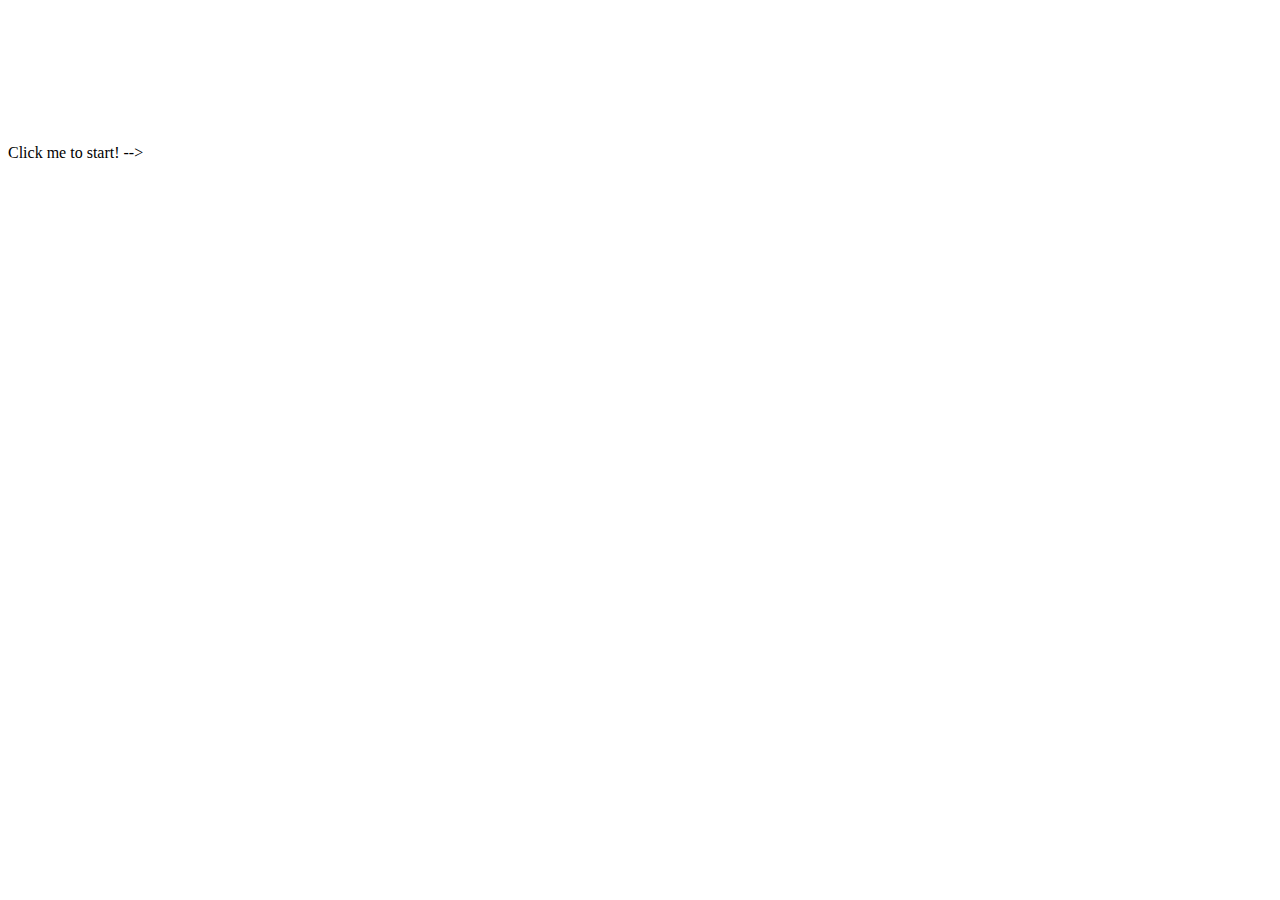
==== projects/stockresearcheval.html @ 734b516f "Link JS to HTML" ====
<!DOCTYPE html>
<html>
<head>
	<link href="https://fonts.googleapis.com/css?family=Roboto" rel="stylesheet">
	<link rel="stylesheet" type="text/css" href="consolestyle.css">
	<title>Stock Research Quiz</title>
</head>
<body>
	<div class='replitHolder'>
		<span class='msg' id='msg'>Click me to start! --></span>
		<iframe class='replitScreen' src="https://repl.it/@smhnr27/Stock-Research-Evaluation?lite=true" scrolling="no" frameborder="no" allowtransparency="true" allowfullscreen="true" sandbox="allow-forms allow-pointer-lock allow-popups allow-same-origin allow-scripts allow-modals"></iframe>
	</div>

	<script type="text/javascript" src="msgflashing.js"></script>
</body>
</html>
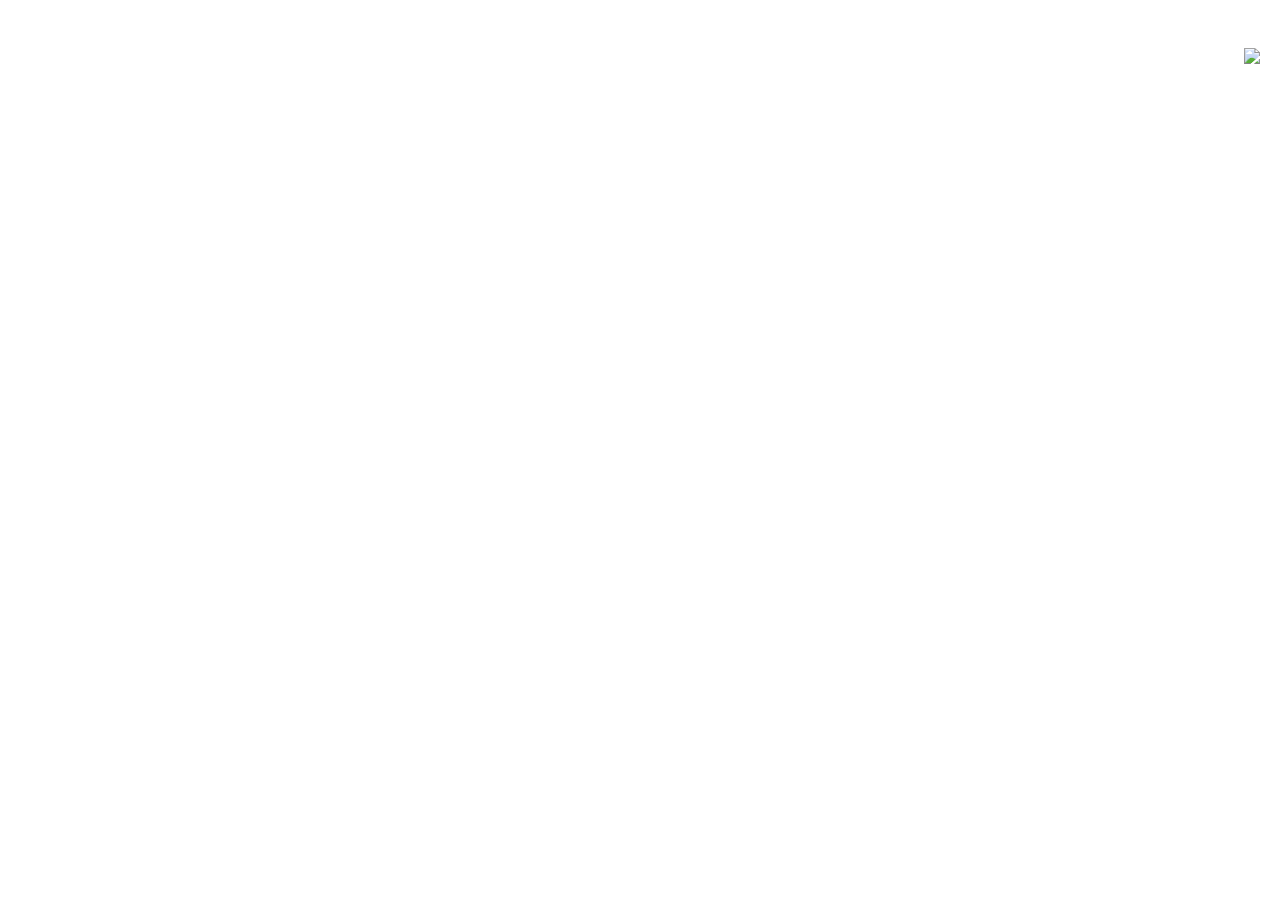
==== commit 645a9144: "Bug fixes and restructuring." ====
--- a/projects/stockresearcheval.html
+++ b/projects/stockresearcheval.html
@@ -4,13 +4,15 @@
 	<link href="https://fonts.googleapis.com/css?family=Roboto" rel="stylesheet">
 	<link rel="stylesheet" type="text/css" href="consolestyle.css">
 	<title>Stock Research Quiz</title>
+	<meta name='description' content="Test your stock-picking ability against professional analysts.">
 </head>
 <body>
 	<div class='replitHolder'>
+		<a href='https://repl.it'><img class='logo' src='https://cdn.freebiesupply.com/logos/large/2x/replit-logo-png-transparent.png'></a>
 		<span class='msg' id='msg'>Click me to start! --></span>
-		<iframe class='replitScreen' src="https://repl.it/@smhnr27/Stock-Research-Evaluation?lite=true" scrolling="no" frameborder="no" allowtransparency="true" allowfullscreen="true" sandbox="allow-forms allow-pointer-lock allow-popups allow-same-origin allow-scripts allow-modals"></iframe>
+		<iframe class='replitScreen' src="https://repl.it/@samhiner/Stock-Research-Evaluation?lite=true" scrolling="no" frameborder="no" allowtransparency="true" allowfullscreen="true" sandbox="allow-forms allow-pointer-lock allow-popups allow-same-origin allow-scripts allow-modals"></iframe>
 	</div>
 
-	<script type="text/javascript" src="msgflashing.js"></script>
+	<script type="text/javascript" src="replitmsg.js"></script>
 </body>
 </html>	
--- a/projects/consolestyle.css
+++ b/projects/consolestyle.css
@@ -0,0 +1,40 @@
+.replitHolder {
+	/*all of this makes div occupy full screen*/
+	overflow: hidden;
+	position: absolute; 
+	top: 0%; 
+	left: 0%;
+	height: 100%;
+	width: 100%;
+}
+.replitScreen {
+	overflow: hidden;
+	position: relative; 
+	top: calc(-100% + -51px); 
+	left: -50px;
+	height: calc(200% + 52px);
+	width: calc(100% + 50px);
+
+	/*this is sized to ~200% bc that makes the display the size 
+	of a full screen and the code is then hidden.*/
+
+	/*51px is the size of the header + the bar which is used
+	to resize the code vs display. This plus half of the screen 
+	(the code part) only leaves the display part left. 
+	Also, the 50px is the size of the sidebar*/
+}
+.msg {
+	z-index: 1;
+	position: absolute; 
+	right: calc(4.5em + 5%); 
+	bottom: 2.5em;
+	color: white;
+	font-family: 'Roboto', sans-serif;
+}
+.logo {
+	z-index: 1;
+	position: absolute;
+	height: 3.5em;
+	top: 3em;
+	right: 1.25em;
+}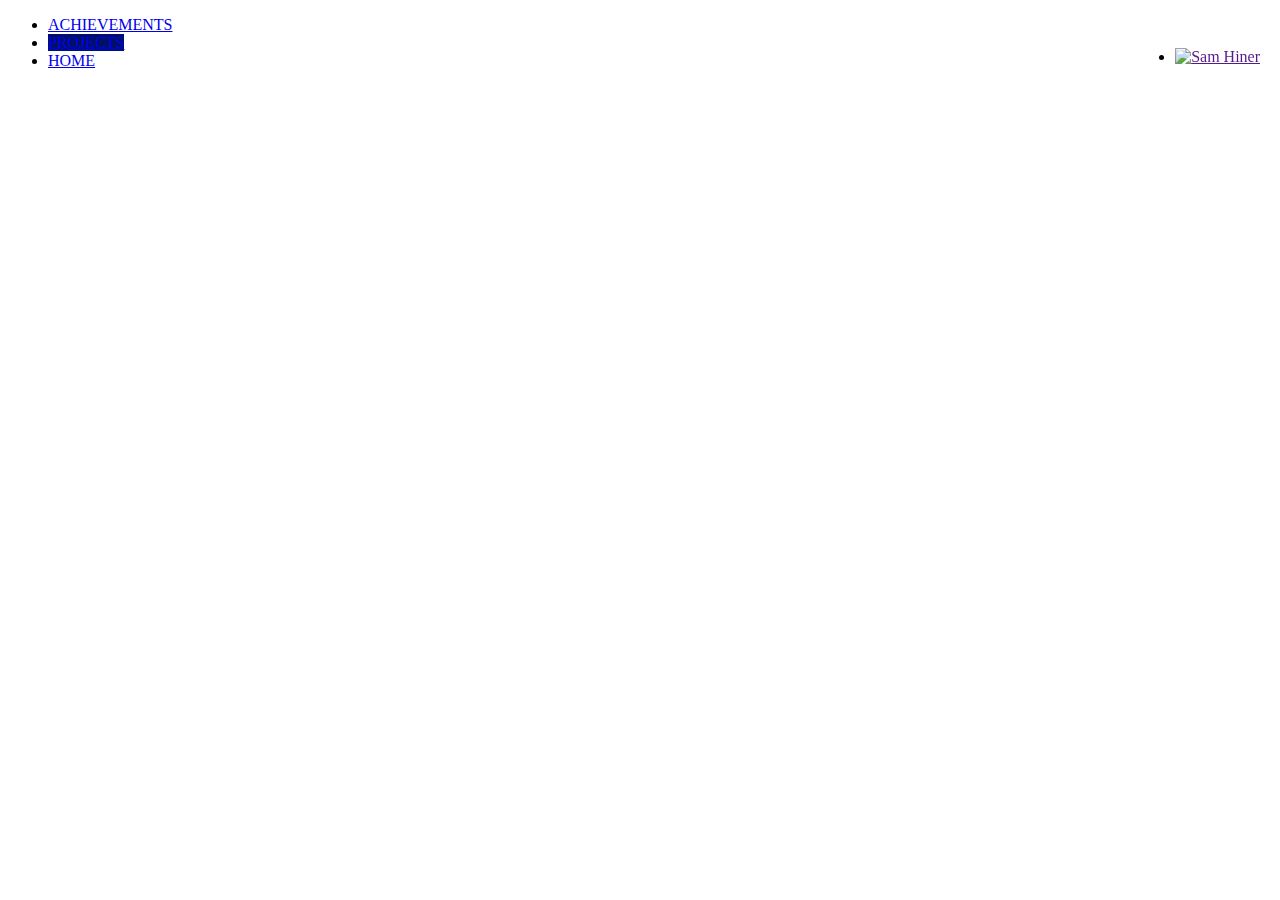
==== commit 0ec1c33f: "Better UI." ====
--- a/projects/stockresearcheval.html
+++ b/projects/stockresearcheval.html
@@ -1,18 +1,22 @@
 <!DOCTYPE html>
 <html>
 <head>
-	<link href="https://fonts.googleapis.com/css?family=Roboto" rel="stylesheet">
-	<link rel="stylesheet" type="text/css" href="consolestyle.css">
+	<link href='https://fonts.googleapis.com/css?family=Overpass:700|Roboto' rel='stylesheet'>
+	<link rel='stylesheet' type='text/css' href='consolestyle.css'>
+	<link rel='stylesheet' type='text/css' href='../tabs.css'>
 	<title>Stock Research Quiz</title>
-	<meta name='description' content="Test your stock-picking ability against professional analysts.">
+	<meta name='description' content='Test your stock-picking ability against professional analysts.'>
 </head>
 <body>
+	<ul class='tabHolder' id='tabs'>
+		<li class='logo'><a href=''><img id='logo' src='../assets/signature.png' alt='Sam Hiner' height='45px'></a></li>
+		<li><a href='https://samhiner.com/#achievments' class='tab' id='achievementsLink'>ACHIEVEMENTS</a></li>
+		<li><a href='https://samhiner.com/#projects' class='tab' id='projectsLink' style='background-color: #001064'>PROJECTS</a></li>
+		<li><a href='https://samhiner.com' class='tab' id='Link'>HOME</a></li>
+	</ul>
 	<div class='replitHolder'>
-		<a href='https://repl.it'><img class='logo' src='https://cdn.freebiesupply.com/logos/large/2x/replit-logo-png-transparent.png'></a>
-		<span class='msg' id='msg'>Click me to start! --></span>
-		<iframe class='replitScreen' src="https://repl.it/@samhiner/Stock-Research-Evaluation?lite=true" scrolling="no" frameborder="no" allowtransparency="true" allowfullscreen="true" sandbox="allow-forms allow-pointer-lock allow-popups allow-same-origin allow-scripts allow-modals"></iframe>
+		<iframe class='replitScreen' src='https://repl.it/@samhiner/Stock-Research-Evaluation?lite=true' scrolling='no' frameborder='no' allowtransparency='true' allowfullscreen='true' sandbox='allow-forms allow-pointer-lock allow-popups allow-same-origin allow-scripts allow-modals'></iframe>
 	</div>
-
-	<script type="text/javascript" src="replitmsg.js"></script>
+	<script type='text/javascript' src='replitmsg.js'></script>
 </body>
-</html>	
+</html>
